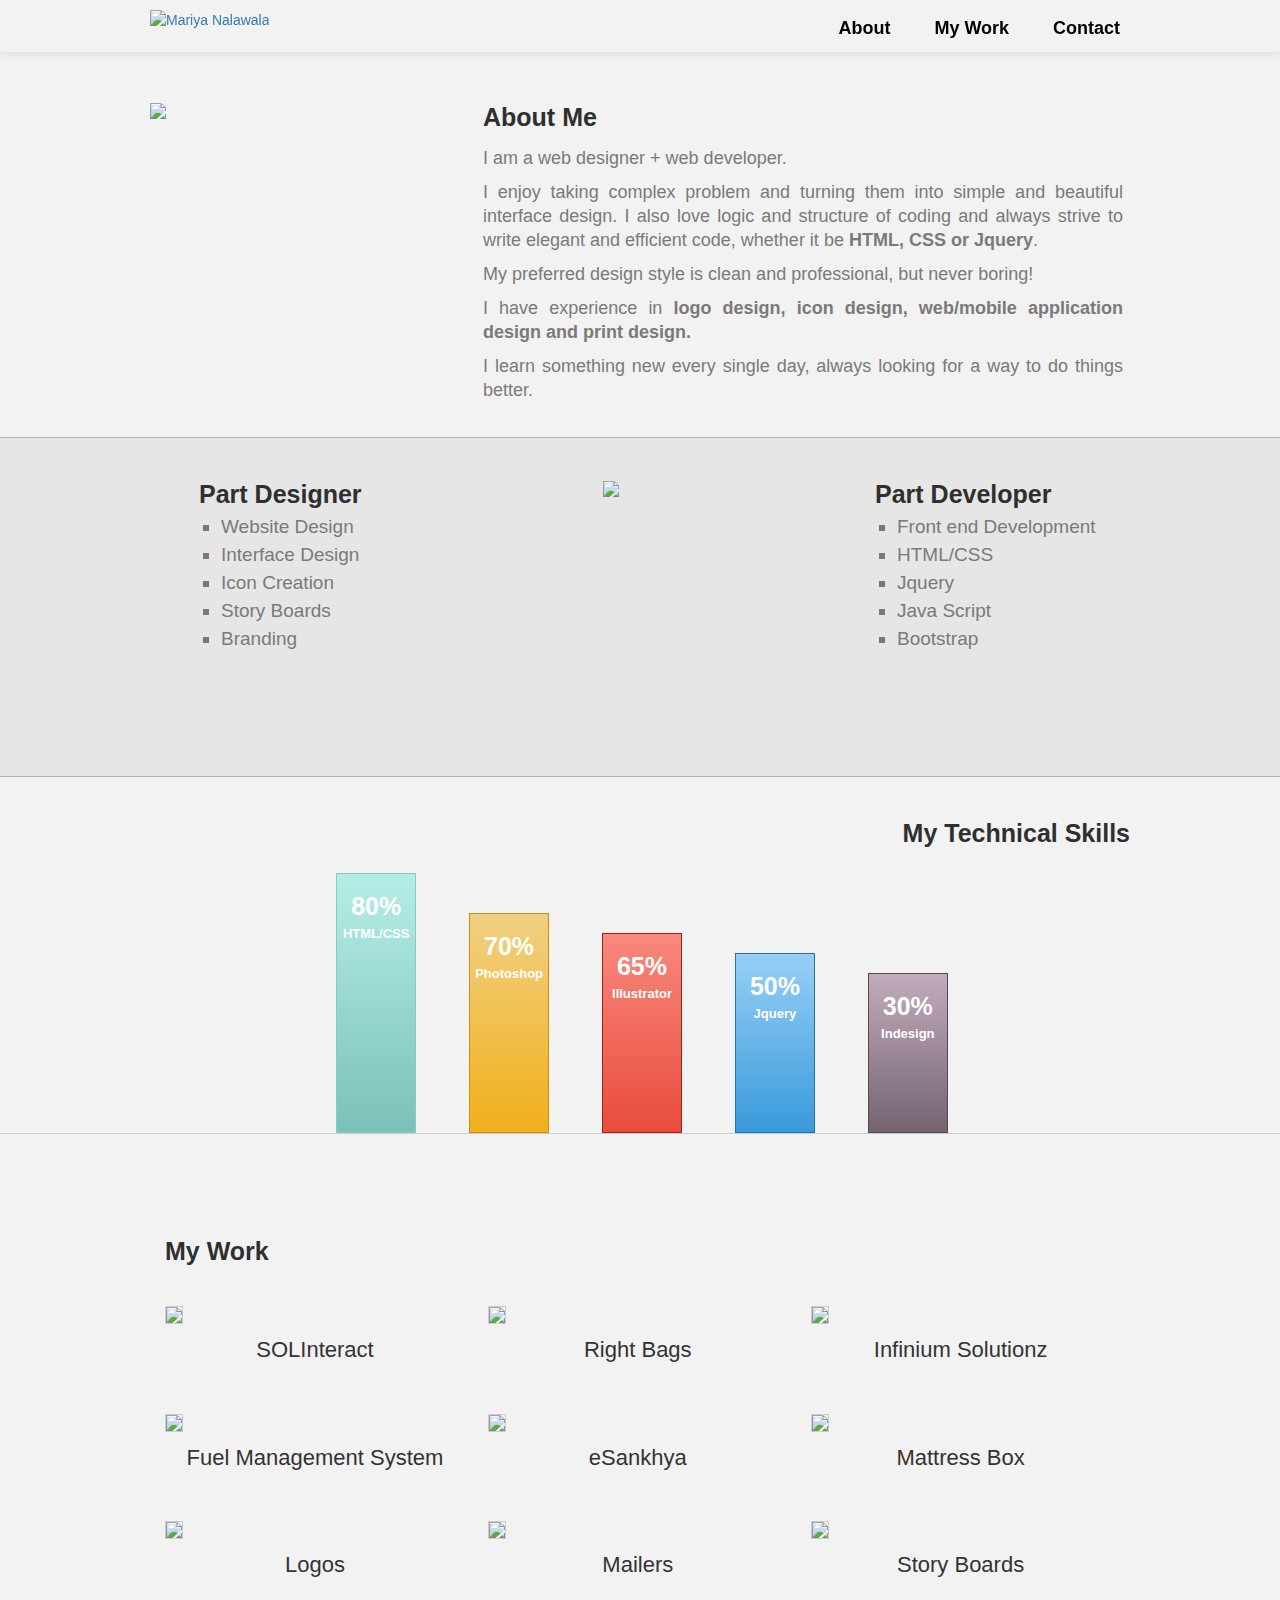
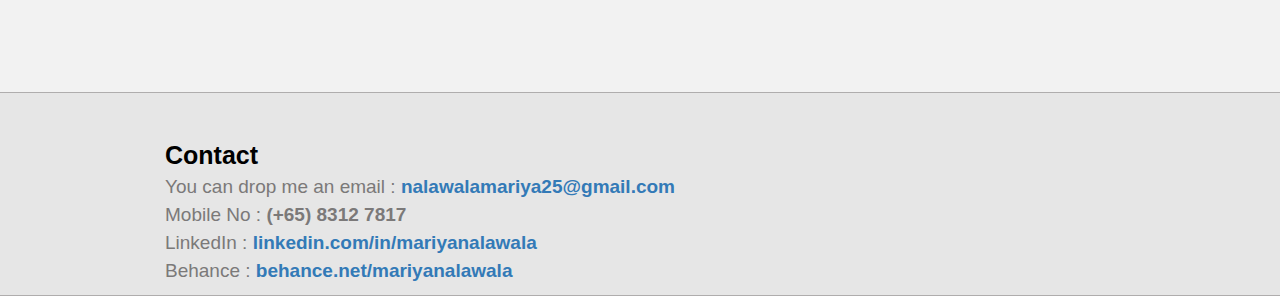
==== Index.html @ 176dff98 "second version" ====
<!DOCTYPE html>
<html xmlns="http://www.w3.org/1999/xhtml">
<head>
<meta http-equiv="Content-Type" content="text/html; charset=utf-8" />
  <meta property="og:type" content="Website"/>
  <meta property="og:url" content="http://mariya.me/"/>
  <meta property="og:title" content="Mariya Nalawala-UI Designer"/>
  <meta property="og:image" content="images/SOLinteract/TalkingCVManager_NotificationV-1.png"/>
  <meta property="og:description" content="I am a Web Designer and Web Developer"/>
<title>Mariya Nalawala UI Designer</title>
<link href="favicon.ico" rel=’shortcut icon’ type=’image/x-icon‘/>

<meta name="keywords" content="Mariya, Singapore, UI Designer, Photoshop ,Web Application, UI Developer" />
<link rel="shortcut icon" href="favicon.ico"/>

<link rel="stylesheet" href="https://maxcdn.bootstrapcdn.com/bootstrap/3.3.4/css/bootstrap.min.css">
<link href="css/style.css" rel="stylesheet" type="text/css" />


<!-- Optional theme -->


<!-- Latest compiled and minified JavaScript -->

<script src="https://ajax.googleapis.com/ajax/libs/jquery/1.11.3/jquery.min.js"></script>
<!--<script type="text/javascript" src="js/verticalmiddle/middle.js"></script>
<script type="text/javascript" src="js/query.parallax-1.1.3.js"></script>
<script type="text/javascript" src="js/jquery.localscroll-1.2.7-min.js"></script>
<script type="text/javascript" src="js/jquery.scrollTo-1.4.2-min.js"></script>-->
<script src="https://maxcdn.bootstrapcdn.com/bootstrap/3.3.4/js/bootstrap.min.js"></script>

</head>

<body>
	<div  class="header">

<div id="conatiner">
      <div id="logo"><a href="javascript:void(0)" onclick="AnimatedScroll('about')"><img src="images\MN_Logo.png"  title="Mariya Nalawala" alt="Mariya Nalawala"class="logo"></a></div>
      <div id="nav">
      <ul id="navul">
           <li><a href="javascript:void(0)" onclick="AnimatedScroll('about')" id="about_menu">About</a></li>  
   
        <li><a href="javascript:void(0)" onclick="AnimatedScroll('portfolio')" id="portfolio_menu">My Work</a></li>
 
        <li><a href="#contact"  onclick="AnimatedScroll('contact')" id="contact_menu">Contact</a></li>
      
      </ul>
      </div>
 
</div>
</div>


 <div id="about">
		<div class="story">
	    	<div class="container1">
           
    
            <div class="aboutdiv1">
   <div class="floatleft aboutpic">
<img src="images/About_profile.png">
   </div>

   <div class="floatleft abouttext">

    <span>About Me</span>
    <p>
        I am a web designer + web developer.
    </p>    
    <p>
I enjoy taking complex problem and turning them into simple and beautiful interface design. I also love logic and structure of coding and always strive to write elegant and efficient code, whether it be <b>HTML, CSS or Jquery</b>. 
</p>
<p>
My preferred design style is clean and professional, but never boring!</p>
<p>I have experience in <b>logo design, icon design, web/mobile application design and print design.</b></p>
<p>I learn something new every single day, always looking for a way to do things better.</p>


    </p>
</div>
   
	        </div> <!-- aboutdiv-->
</div><!--container-->
</div><!--story-->

<div class="clear"></div>

            <div class="aboutdiv2">
                <div class="story">
                <div class="container1">
   <div class="floatleft partdesigner">
<span>Part Designer</span>
<ul>
    <li>Website Design</li>
    <li>Interface Design</li>
    <li>Icon Creation</li>
    <li>Story Boards</li>
    <li>Branding</li>
</ul>
   </div>
   <div class="floatleft partdeveloperpic" style="text-align:center"> 
<img src="images/About_designer.png">
   </div>
   <div class="floatright partdeveloper">
<span>Part Developer</span>
<ul>
<li>Front end Development</li>
<li>HTML/CSS</li>
<li>Jquery</li>
<li>Java Script</li>
<li>Bootstrap</li>
</ul>
   </div>
   </div><!--contianer-->

        </div> <!--.story-->
            </div><!--aboutdiv2-->


<div class="clear"></div>

            <div class="aboutdiv3">
                <div class="story" style="margin-top:3%;">
                <div id="container" style="margin-left:10%;">

                    <div class="technical_title">
                        <span>My Technical Skills</span>
                    </div>
                    <div class="clear"></div>
   <div class="floatleft htmldiv">
<div class="div_title">80%</div>
<div class="div_value">HTML/CSS</div>

   </div>
   <div class="floatleft photoshopdiv">
<div class="div_title">70%</div>
<div class="div_value">Photoshop</div>
   </div>
   <div class="floatleft illustratordiv">
<div class="div_title">65%</div>
<div class="div_value">Illustrator</div>
   </div>
      <div class="floatleft jquerydiv">
<div class="div_title">50%</div>
<div class="div_value">Jquery</div>
   </div>
      <div class="floatleft indesigndiv">
<div class="div_title">30%</div>
<div class="div_value">Indesign</div>
   </div>

   </div><!--contianer-->

        </div> <!--.story-->
            </div><!--aboutdiv1-->







<!-- <div class="aboutdiv2">
                <div class="story">
                <div class="container">
   <div class="floatleft personalpic">
<img src="images/peanuts.png">
   </div>

   <div class="floatleft personalstuff">
<span>Personal Stuff about me</span>
<p>Reading Books<br>
I love travelling and exploring new places<br>
Love music and playing guitar<br>
Making Crafts, Handmade greeting cards, earings, chocolates etc<br>
Drawing and Sketching</p>
   </div>
   </div>contianer

        </div> 
            </div>aboutdiv2-->


	</div> <!--#about-->
    
      



<div class="clear"></div>


    <div id="portfolio">
        <div class="story">
          <div class="container">
          
           
    <span class="portfolio_title">My Work</span>
    <div class="clear"></div>
<div class="portfolio_div" target="SOLinteractwork">
<img src="images/SOLInteract_small.png"><br>
<div class="project_title">SOLInteract</div>
</div>

 <div class="portfolio_div" target="rightbagswork">
<img src="images/RightBags.png"><br>
<div class="project_title">Right Bags</div>
</div>
<div class="portfolio_div" target="inifiniumWork">
<img src="images/Infinium_small.png"><br>
<div class="project_title">Infinium Solutionz</div>
</div>  


<br>

<div class="portfolio_div" target="FMSwork">
<img src="images/FMS_small.png"><br>
<div class="project_title">Fuel Management System</div>
</div>  
 <div class="portfolio_div" target="eSankhyawork">
<img src="images/eshankya_small.png"><br>
<div class="project_title">eSankhya</div>
</div>


<div class="portfolio_div" target="MBoxwork">
<img src="images/MBox_small.png"><br>
<div class="project_title">Mattress Box</div>
</div>    
 
<div class="portfolio_div" target="Logowork">
<img src="images/logo_small.png"><br>
<div class="project_title">Logos</div>
</div>  
<div class="portfolio_div" target="Mailerswork">
<img src="images/mailers_small.png"><br>
<div class="project_title">Mailers</div>
</div> 
<div class="portfolio_div" target="Storyboardwork">
<img src="images/AdaniStoryboard_small.png"><br>
<div class="project_title">Story Boards</div>
</div>   

        
        </div>
        </div> <!--.story-->
    </div> <!--#portfolio-->
<div class="clear"></div>


  
	<div id="contact">
          <div class="aboutdiv4"> 
		<div class="story">
		  <div class="container">
       
           
    <span>Contact</span>

    <p>You can drop me an email : <b><a href="mailto:nalawalamariya25@gmail.com" target="blank">nalawalamariya25@gmail.com</a></b><br>
    Mobile No : <b>(+65) 8312 7817</b><br>
LinkedIn : <b><a href="https://sg.linkedin.com/in/mariyanalawala" target="blank">linkedin.com/in/mariyanalawala</a></b><br>
 Behance : <b><a href="https://www.behance.net/mariyanalawala"target="blank">behance.net/mariyanalawala</a></b><br>


     </div>
 

	    
	    </div>
	    </div> <!--.story-->




	</div> <!--#contact-->

  <div class="modal fade bs-example-modal-lg" id="workModal" tabindex="-1" role="dialog" aria-labelledby="myLargeModalLabel" aria-hidden="true">
  <div class="modal-dialog modal-lg">
    <div class="modal-content">
      <div class="modal-header">
        <button type="button" class="close" data-dismiss="modal" aria-label="Close"><span aria-hidden="true">&times;</span></button>
        <h4 class="modal-title" id="myModalLabel"></h4>
      </div>
      <div class="modal-body">
        TEST
      </div>
      
    </div>
  </div>
</div>

<div id="SOLinteractwork" class="portfolio_details" style="display:none">
  <div>SOLinteract is an online recruitment management tool which has feature like Manage Candidate, Manage Appointments, Evaluate Candidate, Online Video Interview.</div>
  <h4>Login Screen</h4>
   <img src="images/SOLinteract/SOLInteract_LoginScreen.png">
   <h4>Dashboard</h4>
     <img src="images/SOLinteract/TalkingCVManager_NotificationV-1.png">
     <h4>Employer Manager Page</h4>
        <img src="images/SOLinteract/TalkingCVEmployer-EmployerManager-Add.png">
        <h4>Employer Manager Add Contact Page</h4>
   <img src="images/SOLinteract/TalkingCVEmployer-EmployerManager-AddContact.png">
   <h4>Employer Manager Edit PAge</h4>
      <img src="images/SOLinteract/TalkingCVEmployer-EmployerManager-Edit.png">
</div>  


<div id="rightbagswork" class="portfolio_details" style="display:none">
  <div>Right Bags is an online bags shopping</div>
  <h4>Home Page</h4>
   <img src="images/RightBags/homepage.jpg">
     <h4>Product Page</h4>
          <img src="images/RightBags/productpage.jpg">
            <h4>Product Category Page</h4>
     <img src="images/RightBags/categorypage.jpg">
   <h4>Product Detail Page</h4>
   <img src="images/RightBags/detailpage.jpg">
</div>  

<div id="inifiniumWork" class="portfolio_details" style="display:none">
  <div>Infinium solutionz provide complete solutions to Sense, Track, Navigate, Analyze and Evaluate elements of Supply Chain for enterprises.</div>
  <h4>Home Page</h4>
   <img src="images/Infinium Website/homepage_landing.png">
   <h4>Soluitons Page</h4>
   <img src="images/Infinium Website/homepage_solutions_list.png">
</div>  

<div id="FMSwork" class="portfolio_details" style="display:none">
  <div>Fuel Management System is an Adani Product. </div>
  <h4>Dashboard</h4>
   <img src="images/FMS/Dashboard_Transactions_admin_filters_final.png">
   <h4>Fuel Assignment Page</h4>
   <img src="images/FMS/Fuel-Assignment_assigned_final.png">
   <img src="images/FMS/Fuel-Assignment_assigned_filters_final.png">
</div>  

<div id="eSankhyawork" class="portfolio_details" style="display:none">
  <div>A website design for a company that offers various RFID technology based system solutions.</div>
  <h4>Home Page</h4>
   <img src="images/eSankhya/1homeeSankhya_v4_.png">
   <h4>About Page</h4>
   <img src="images/eSankhya/2AboutuseSankhya_v4_.png">
   <h4>Service Page</h4>
   <img src="images/eSankhya/3serviceseSankhya_v4_.png">
   <h4>Contact Page</h4>
   <img src="images/eSankhya/4contactseSankhya_v4_.png">
  
      <img src="images/eSankhya/5searcheSankhya_v4_.png">
</div> 

<div id="MBoxwork" class="portfolio_details"  style="display:none">
  <div>Mattress Box is online store for buying mattress of different kinds</div>
  <h1>Home Page</h1>
   <img src="images/MBox/Mattress Layout_1.jpg" style="padding-bottom:8%;">
   <img src="images/MBox/Mattress Layout_2.jpg">
</div> 

<div id="Logowork" class="portfolio_details" style="display:none">
  <h4>SOLInteract Logo</h4>
   <img src="images/Logo/Solinteract logo.jpg" style="margin-left:10%;">
     <h4>Nirikshik Logo - Meaning finding Soluions/Path</h4>
   <img src="images/Logo/nirikshak 2.jpg">
   <img src="images/Logo/Nirikshak Final Logo.jpg">
   <img src="images/Logo/Nirikshak option 2.jpg">
   <h4>Online Mine Tenament Registration System</h4>
   <img src="images/Logo/OMTRS-Logo1.jpg">
</div> 

<div id="Mailerswork" class="portfolio_details" style="display:none">
  <h4>Mailers for Singing competition</h4> 
   <img src="images/Mailers/mailer_singing.png">
   <h4>Mailers for Photography competition</h4> 
    <img src="images/Mailers/photographymailer.png" style="padding-top:7%;">

</div> 

<div id="Storyboardwork" class="portfolio_details" style="display:none">
<h4>Adani Storyboards</h4>
   <img src="images/Storyboards/Adani_story-board_inner-pg_v4.png">
    <img src="images/Storyboards/cover-pg_v1.png">

</div>  



</body>
<script type="text/javascript">
  $(document).ready(function(){
    $(".portfolio_div img").click(function(){
       var targetDiv = $(this).parent().attr("target");
       $("#workModal .modal-body").html($("#" + targetDiv).html());
       $(".modal-title").text($(this).siblings(".project_title").text());
       $("#workModal").modal("show");
    });
  });

  function AnimatedScroll(to) {
        var scrollDestination = $("#" + to).offset().top;
        var body = $("html, body");
        body.animate({ scrollTop: scrollDestination }, '1500', 'swing');
    }
</script>  
</html>
---- css/style.css ----
/*
Plugin: jQuery Parallax
Version 1.1.3
Author: Ian Lunn
Twitter: @IanLunn
Author URL: http://www.ianlunn.co.uk/
Plugin URL: http://www.ianlunn.co.uk/plugins/jquery-parallax/

License: http://creativecommons.org/licenses/by-sa/3.0/ (Attribution Share Alike). Please attribute work to Ian Lunn simply by leaving these comments in the source code or if you'd prefer, place a link on your website to http://www.ianlunn.co.uk/.
*/

@charset "utf-8";
/* CSS Document */

body{
	margin: 0;
	min-width: 980px;
	padding: 0;
	background-color:#f2f2f2;
	font-family: 'Lato', sans-serif!important
}
.clear
{
    clear:both;
}
h4{

	Color:#000;
	font-size: 18px;
	padding-bottom:10px;
}
img{
	border: 0;
	max-width: 100%;
	vertical-align: center;
}
*:focus {
 outline:none;	
} 
a{

	color:##7b7979!important
}
a:hover{

	color: #7b7979;
	text-decoration: underline;
}
.float-left{
	float: left;	
	margin: 120px 0 0 80px;
}
.floatright{

	float: right;
	position: relative;
	width: 255px;
}
.float-right{
	float: right;

	margin: 0 20px 0 0;
}
.center{
	font-size: 2.5em;
	padding: 80px 0 0 0;
	text-align: center;
}
#nav{
	float:right;
	position:relative;
	margin:16px 0 0 0;
	z-index:999;	
}
#nav ul
{
	position:relative;	
}
#nav ul li
{
	display:inline;
	position:relative;	
	margin:0 5px 0 5px;
	
}
#nav ul li a
{
	text-decoration:none;
	font-size:18px;
	
	color:#000;
	padding:29px 15px 29px 15px;
	font-weight:bold;
}
#nav li a:hover{

width:6px;
	color:#333;
	font-weight:bold;
	
}
#nav li a.active{
		color:#333;
	font-weight:bold;
}


#header, #home, #second{
	width: 100%;
}


#about{

	
	padding: 100px 0 0 0;	
}


#contact{
	padding: 100px 0 0 0;

	
}
#portfolio{
	padding: 100px 0 0 0;


}
.story{
	margin: 0 auto;
	min-width: 980px;
	overflow: auto;
	width: 980px;
}

.story .float-left, .story .float-right{
	padding: 100px 0 0 0;
	position: relative;
	
}
.header{
width:100%;
position:fixed;
top:0;
z-index:999;
background: #f2f2f2;
-moz-box-shadow: 0 1px 10px rgba(0, 0, 0, 0.1);
-webkit-box-shadow: 0 1px 10px rgba(0, 0, 0, 0.1);
box-shadow: 0 1px 10px rgba(0, 0, 0, 0.1);
	
}
.logo{
position:relative;
float:left;
margin-left:10px;
margin-top:10px;

	
}
#conatiner
{
	margin:0 auto;
	width:1000px;
	height:auto;
	position:relative;
	

}
.floatleft{

	position:relative;
	float: left;
}
.aboutpic{

	position: relative;
	width: 333px;
}
.abouttext{

	position: relative;
	width: 640px;
}
.abouttext span{

	font-size:25px;
	font-weight:bold;
	color:#2f2f2f;
	/*font-family: 'Helvetica';*/
}
.abouttext p{

	font-size: 18px;
	color: #7b7979;
	text-align: justify;
	line-height:24px;
	margin: 10px auto;
	/*font-family: 'calibri'*/
}
.aboutdiv2{
position:relative;
	background-color: #e6e6e6;
	width: 100%;
	margin-top:2%;
	height: 340px;
	border-top:1px solid #afadad;
	border-bottom:1px solid #afadad;
}
.aboutdiv3{
position:relative;
border-bottom:1px solid #ccc;

}
.aboutdiv4{
position:relative;
	background-color: #e6e6e6;
	width: 100%;
	padding-top:45px;
	height: 100%;
	border-top:1px solid #afadad;
	border-bottom:1px solid #afadad;
}
.partdesigner{ 
 padding-left: 5%;
  padding-top: 4%;
  width: 277px;
}
.partdesigner ul {
	padding-left:22px;
}
.partdesigner ul li{
	font-size: 19px;
  color: #7b7979;
  text-align: justify;
  line-height: 28px;

list-style-type: square;
}
.partdeveloper ul {
	padding-left:22px;
}
.partdeveloper ul li{
	font-size: 19px;
  color: #7b7979;
  text-align: justify;
  line-height: 28px;

list-style-type: square;
}

span{

	font-size:25px;
	font-weight:bold;
	color:#2f2f2f;
}
p{

	font-size: 19px;
	color: #7b7979;
	text-align: justify;
	line-height:28px;
}
.partdeveloper{
		padding-top:4%;
}
.partdeveloperpic{
	padding-top:4%;

width:367px;
}
.technical_title{
	float: right;
	position: relative;
	right: 0;
	margin-bottom:2%;
	font-size:25px;
	font-weight:bold;
	color:#2f2f2f;
	
}

.htmldiv{

	width:80px;
	height:260px;
	border: 1px solid #7dcec5;
	 background: -webkit-linear-gradient(#b5ede6, #7bc1ba); /* For Safari 5.1 to 6.0 */
  background: -o-linear-gradient(#b5ede6, #7bc1ba); /* For Opera 11.1 to 12.0 */
  background: -moz-linear-gradient(#b5ede6, #7bc1ba); /* For Firefox 3.6 to 15 */
  background: linear-gradient(#b5ede6, #7bc1ba); /* Standard syntax */
  margin-left:10%;
  margin-top:4px;
}
.photoshopdiv{
		width:80px;
	height:220px;
	margin-left:6%;
margin-top:5%;
	border: 1px solid #c69013;
	 background: -webkit-linear-gradient(#f1cf81, #f1b01c); /* For Safari 5.1 to 6.0 */
  background: -o-linear-gradient(#f1cf81, #f1b01c); /* For Opera 11.1 to 12.0 */
  background: -moz-linear-gradient(#f1cf81, #f1b01c); /* For Firefox 3.6 to 15 */
  background: linear-gradient(#f1cf81, #f1b01c); /* Standard syntax */
  padding-bottom:0!important;
}

.illustratordiv{
		width:80px;
	height:200px;
	margin-left:6%;
	margin-top:64px;
	bottom:0;
	border: 1px solid #9e2216;
	 background: -webkit-linear-gradient(#f9887d, #e84c3d); /* For Safari 5.1 to 6.0 */
  background: -o-linear-gradient(#f9887d, #e84c3d); /* For Opera 11.1 to 12.0 */
  background: -moz-linear-gradient(#f9887d, #e84c3d); /* For Firefox 3.6 to 15 */
  background: linear-gradient(#f9887d, #e84c3d); /* Standard syntax */
}

.jquerydiv{
		width:80px;
	height:180px;
	margin-left:6%;
	margin-top:84px;
	border: 1px solid #2371a6;
	 background: -webkit-linear-gradient(#97cff5, #399adc); /* For Safari 5.1 to 6.0 */
  background: -o-linear-gradient(#97cff5, #399adc); /* For Opera 11.1 to 12.0 */
  background: -moz-linear-gradient(#97cff5, #399adc); /* For Firefox 3.6 to 15 */
  background: linear-gradient(#97cff5, #399adc); /* Standard syntax */
}

.indesigndiv{
		width:80px;
	height:160px;
	margin-left:6%;
	margin-top:104px;
	border: 1px solid #584854;
	 background: -webkit-linear-gradient(#c1acbc, #756371); /* For Safari 5.1 to 6.0 */
  background: -o-linear-gradient(#c1acbc, #756371); /* For Opera 11.1 to 12.0 */
  background: -moz-linear-gradient(#c1acbc, #756371); /* For Firefox 3.6 to 15 */
  background: linear-gradient(#c1acbc, #756371); /* Standard syntax */
}
.div_title{
color: #fff;
  text-align: center;
  padding-top:15px;
  font-size: 25px;
  font-weight:bold;
  
 
  /*opacity: 0.5;*/
}
.div_value{
	color:#fff;
	font-size: 13px;
	poisiton:relative;
	 /*opacity: 0.5;8*/
	 text-align: center;
	 font-weight: bold;
}

.personalpic{

	width: 300px;
  padding-left: 8%;
  padding-right: 4%;
  padding-top: 4%;
}
.personalstuff{
padding-top:7%;
padding-left:3%;
	width:500px;
}
.portfolio_div{

	width:300px;
	margin-top:3%;
	margin-bottom:1%;
	margin-right:2%;
	position: relative;;
	float: left;
}
.height10{

	padding-top:10px;
}
.portfolio_div img{
	cursor: pointer;
	border:1px solid #ccc;
}
.project_title{
padding-top:10px;
	text-align:center;
	font-size: 22px;

}
.modal-title{
font-size: 21px;
font-weight:bold;

}
.portfolio_title{

	float: left;
}

.aboutdiv4 span{

	font-weight:bold;
	color:#000;
}
.homediv_left
{
	width:550px;
	position:relative;
	float:left;
	margin-left:50px;
}
#workModal img{
	max-width: 100%;
	margin-bottom: 22px;
}
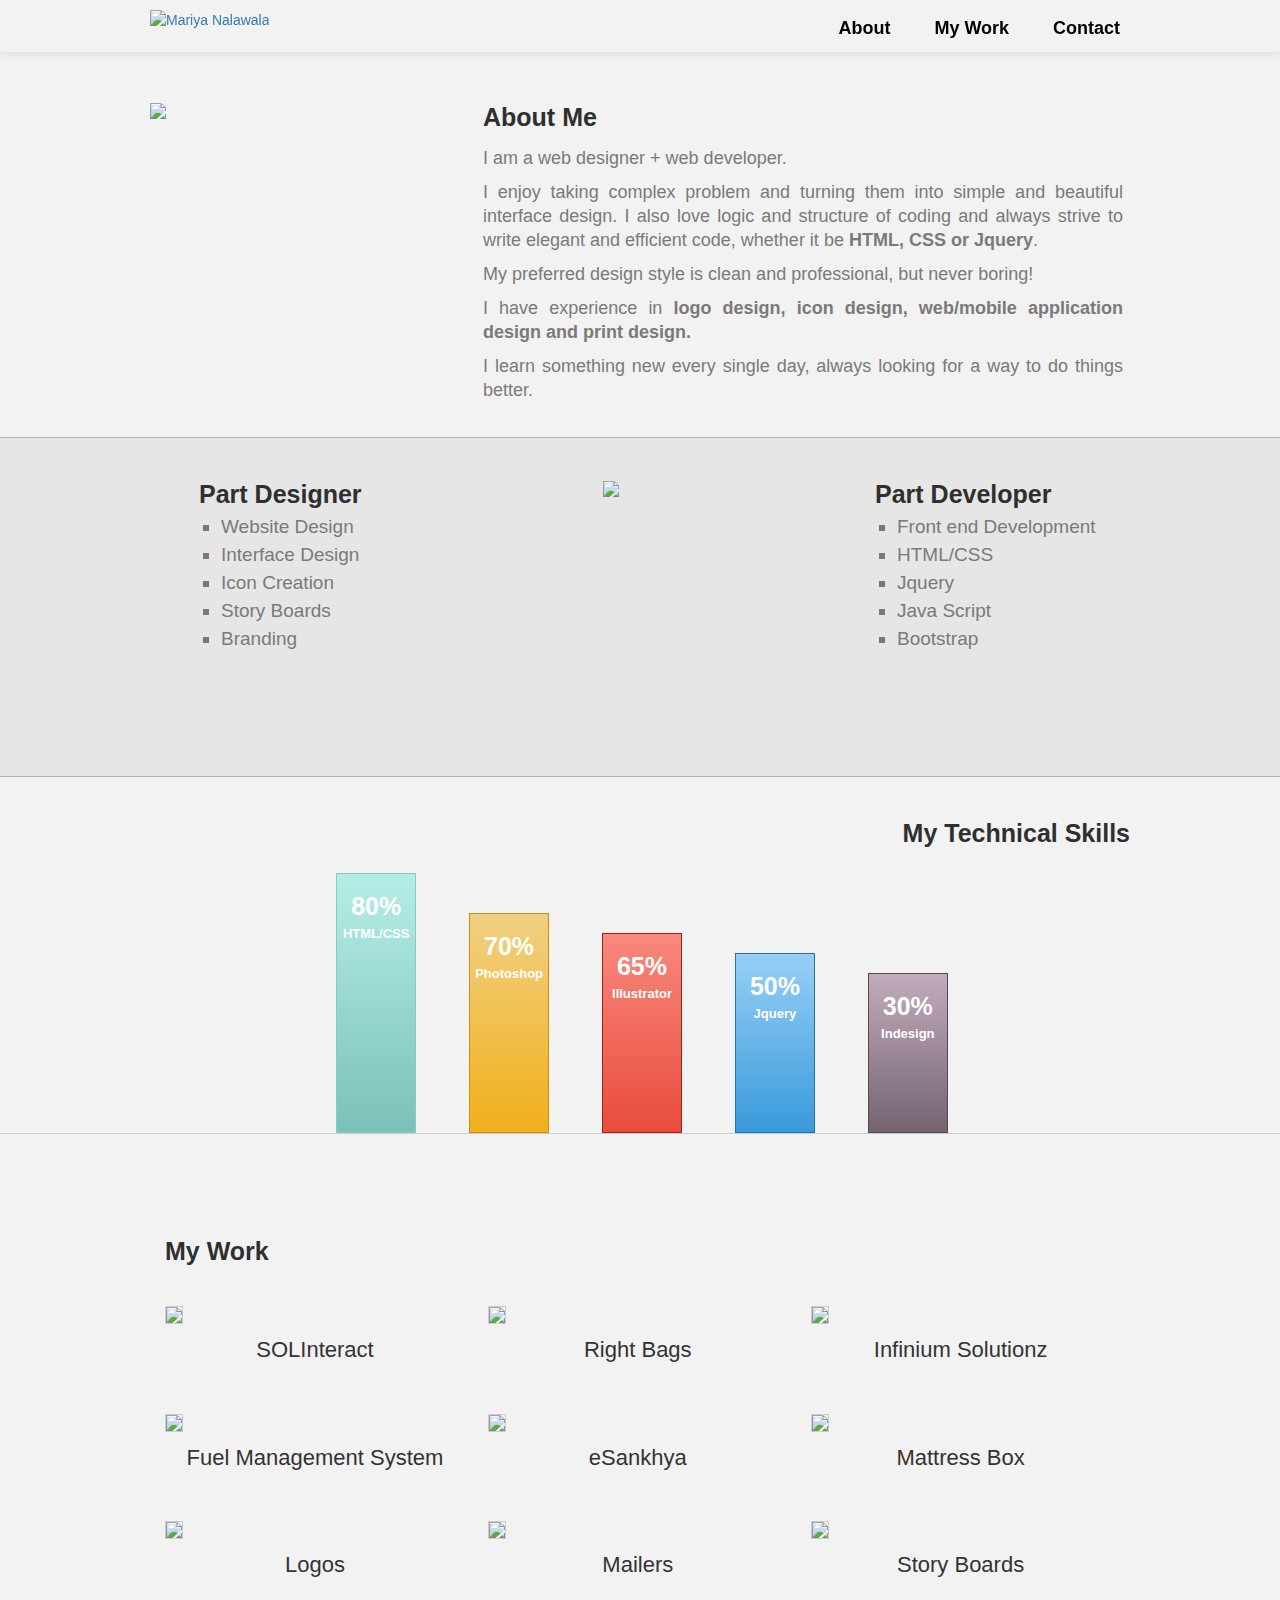
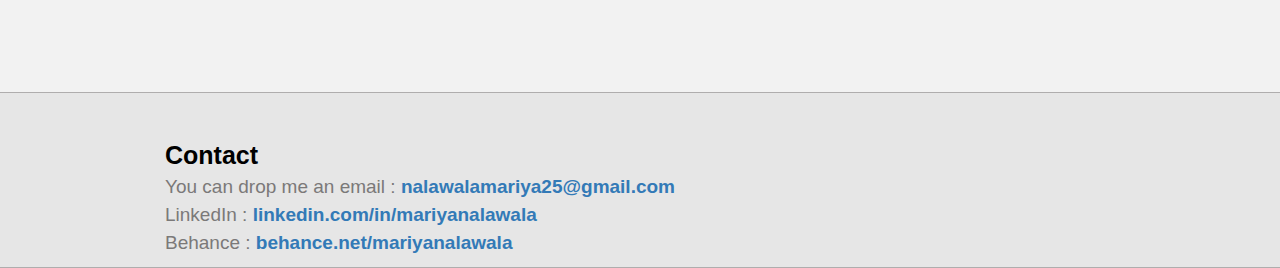
==== commit acbfb3ae: "Remove whitespace" ====
--- a/Index.html
+++ b/Index.html
@@ -1,167 +1,190 @@
-
 <!DOCTYPE html>
 <html xmlns="http://www.w3.org/1999/xhtml">
+
 <head>
-<meta http-equiv="Content-Type" content="text/html; charset=utf-8" />
-  <meta property="og:type" content="Website"/>
-  <meta property="og:url" content="http://mariya.me/"/>
-  <meta property="og:title" content="Mariya Nalawala-UI Designer"/>
-  <meta property="og:image" content="images/SOLinteract/TalkingCVManager_NotificationV-1.png"/>
-  <meta property="og:description" content="I am a Web Designer and Web Developer"/>
-<title>Mariya Nalawala UI Designer</title>
-<link href="favicon.ico" rel=’shortcut icon’ type=’image/x-icon‘/>
-
-<meta name="keywords" content="Mariya, Singapore, UI Designer, Photoshop ,Web Application, UI Developer" />
-<link rel="shortcut icon" href="favicon.ico"/>
-
-<link rel="stylesheet" href="https://maxcdn.bootstrapcdn.com/bootstrap/3.3.4/css/bootstrap.min.css">
-<link href="css/style.css" rel="stylesheet" type="text/css" />
-
-
-<!-- Optional theme -->
-
-
-<!-- Latest compiled and minified JavaScript -->
-
-<script src="https://ajax.googleapis.com/ajax/libs/jquery/1.11.3/jquery.min.js"></script>
-<!--<script type="text/javascript" src="js/verticalmiddle/middle.js"></script>
+  <meta http-equiv="Content-Type" content="text/html; charset=utf-8" />
+  <meta property="og:type" content="Website" />
+  <meta property="og:url" content="http://mariya.me/" />
+  <meta property="og:title" content="Mariya Nalawala-UI Designer" />
+  <meta property="og:image" content="images/SOLinteract/TalkingCVManager_NotificationV-1.png" />
+  <meta property="og:description" content="I am a Web Designer and Web Developer" />
+  <title>Mariya Nalawala UI Designer</title>
+  <link href="favicon.ico" rel=’shortcut icon’ type=’image/x-icon‘/>
+
+  <meta name="keywords" content="Mariya, Singapore, UI Designer, Photoshop ,Web Application, UI Developer" />
+  <link rel="shortcut icon" href="favicon.ico" />
+
+  <link rel="stylesheet" href="https://maxcdn.bootstrapcdn.com/bootstrap/3.3.4/css/bootstrap.min.css">
+  <link href="css/style.css" rel="stylesheet" type="text/css" />
+
+
+  <!-- Optional theme -->
+
+
+  <!-- Latest compiled and minified JavaScript -->
+
+  <script src="https://ajax.googleapis.com/ajax/libs/jquery/1.11.3/jquery.min.js"></script>
+  <!--<script type="text/javascript" src="js/verticalmiddle/middle.js"></script>
 <script type="text/javascript" src="js/query.parallax-1.1.3.js"></script>
 <script type="text/javascript" src="js/jquery.localscroll-1.2.7-min.js"></script>
 <script type="text/javascript" src="js/jquery.scrollTo-1.4.2-min.js"></script>-->
-<script src="https://maxcdn.bootstrapcdn.com/bootstrap/3.3.4/js/bootstrap.min.js"></script>
+  <script src="https://maxcdn.bootstrapcdn.com/bootstrap/3.3.4/js/bootstrap.min.js"></script>
 
 </head>
 
 <body>
-	<div  class="header">
-
-<div id="conatiner">
-      <div id="logo"><a href="javascript:void(0)" onclick="AnimatedScroll('about')"><img src="images\MN_Logo.png"  title="Mariya Nalawala" alt="Mariya Nalawala"class="logo"></a></div>
+  <div class="header">
+
+    <div id="conatiner">
+      <div id="logo">
+        <a href="javascript:void(0)" onclick="AnimatedScroll('about')">
+          <img src="images\MN_Logo.png" title="Mariya Nalawala" alt="Mariya Nalawala" class="logo">
+        </a>
+      </div>
       <div id="nav">
-      <ul id="navul">
-           <li><a href="javascript:void(0)" onclick="AnimatedScroll('about')" id="about_menu">About</a></li>  
-   
-        <li><a href="javascript:void(0)" onclick="AnimatedScroll('portfolio')" id="portfolio_menu">My Work</a></li>
- 
-        <li><a href="#contact"  onclick="AnimatedScroll('contact')" id="contact_menu">Contact</a></li>
-      
-      </ul>
-      </div>
- 
-</div>
-</div>
-
-
- <div id="about">
-		<div class="story">
-	    	<div class="container1">
-           
-    
-            <div class="aboutdiv1">
-   <div class="floatleft aboutpic">
-<img src="images/About_profile.png">
-   </div>
-
-   <div class="floatleft abouttext">
-
-    <span>About Me</span>
-    <p>
-        I am a web designer + web developer.
-    </p>    
-    <p>
-I enjoy taking complex problem and turning them into simple and beautiful interface design. I also love logic and structure of coding and always strive to write elegant and efficient code, whether it be <b>HTML, CSS or Jquery</b>. 
-</p>
-<p>
-My preferred design style is clean and professional, but never boring!</p>
-<p>I have experience in <b>logo design, icon design, web/mobile application design and print design.</b></p>
-<p>I learn something new every single day, always looking for a way to do things better.</p>
-
-
-    </p>
-</div>
-   
-	        </div> <!-- aboutdiv-->
-</div><!--container-->
-</div><!--story-->
-
-<div class="clear"></div>
-
-            <div class="aboutdiv2">
-                <div class="story">
-                <div class="container1">
-   <div class="floatleft partdesigner">
-<span>Part Designer</span>
-<ul>
-    <li>Website Design</li>
-    <li>Interface Design</li>
-    <li>Icon Creation</li>
-    <li>Story Boards</li>
-    <li>Branding</li>
-</ul>
-   </div>
-   <div class="floatleft partdeveloperpic" style="text-align:center"> 
-<img src="images/About_designer.png">
-   </div>
-   <div class="floatright partdeveloper">
-<span>Part Developer</span>
-<ul>
-<li>Front end Development</li>
-<li>HTML/CSS</li>
-<li>Jquery</li>
-<li>Java Script</li>
-<li>Bootstrap</li>
-</ul>
-   </div>
-   </div><!--contianer-->
-
-        </div> <!--.story-->
-            </div><!--aboutdiv2-->
-
-
-<div class="clear"></div>
-
-            <div class="aboutdiv3">
-                <div class="story" style="margin-top:3%;">
-                <div id="container" style="margin-left:10%;">
-
-                    <div class="technical_title">
-                        <span>My Technical Skills</span>
-                    </div>
-                    <div class="clear"></div>
-   <div class="floatleft htmldiv">
-<div class="div_title">80%</div>
-<div class="div_value">HTML/CSS</div>
-
-   </div>
-   <div class="floatleft photoshopdiv">
-<div class="div_title">70%</div>
-<div class="div_value">Photoshop</div>
-   </div>
-   <div class="floatleft illustratordiv">
-<div class="div_title">65%</div>
-<div class="div_value">Illustrator</div>
-   </div>
-      <div class="floatleft jquerydiv">
-<div class="div_title">50%</div>
-<div class="div_value">Jquery</div>
-   </div>
-      <div class="floatleft indesigndiv">
-<div class="div_title">30%</div>
-<div class="div_value">Indesign</div>
-   </div>
-
-   </div><!--contianer-->
-
-        </div> <!--.story-->
-            </div><!--aboutdiv1-->
-
-
-
-
-
-
-
-<!-- <div class="aboutdiv2">
+        <ul id="navul">
+          <li>
+            <a href="javascript:void(0)" onclick="AnimatedScroll('about')" id="about_menu">About</a>
+          </li>
+
+          <li>
+            <a href="javascript:void(0)" onclick="AnimatedScroll('portfolio')" id="portfolio_menu">My Work</a>
+          </li>
+
+          <li>
+            <a href="#contact" onclick="AnimatedScroll('contact')" id="contact_menu">Contact</a>
+          </li>
+
+        </ul>
+      </div>
+
+    </div>
+  </div>
+
+
+  <div id="about">
+    <div class="story">
+      <div class="container1">
+
+
+        <div class="aboutdiv1">
+          <div class="floatleft aboutpic">
+            <img src="images/About_profile.png">
+          </div>
+
+          <div class="floatleft abouttext">
+
+            <span>About Me</span>
+            <p>
+              I am a web designer + web developer.
+            </p>
+            <p>
+              I enjoy taking complex problem and turning them into simple and beautiful interface design. I also love logic and structure
+              of coding and always strive to write elegant and efficient code, whether it be
+              <b>HTML, CSS or Jquery</b>.
+            </p>
+            <p>
+              My preferred design style is clean and professional, but never boring!</p>
+            <p>I have experience in
+              <b>logo design, icon design, web/mobile application design and print design.</b>
+            </p>
+            <p>I learn something new every single day, always looking for a way to do things better.</p>
+
+
+            </p>
+          </div>
+
+        </div>
+        <!-- aboutdiv-->
+      </div>
+      <!--container-->
+    </div>
+    <!--story-->
+
+    <div class="clear"></div>
+
+    <div class="aboutdiv2">
+      <div class="story">
+        <div class="container1">
+          <div class="floatleft partdesigner">
+            <span>Part Designer</span>
+            <ul>
+              <li>Website Design</li>
+              <li>Interface Design</li>
+              <li>Icon Creation</li>
+              <li>Story Boards</li>
+              <li>Branding</li>
+            </ul>
+          </div>
+          <div class="floatleft partdeveloperpic" style="text-align:center">
+            <img src="images/About_designer.png">
+          </div>
+          <div class="floatright partdeveloper">
+            <span>Part Developer</span>
+            <ul>
+              <li>Front end Development</li>
+              <li>HTML/CSS</li>
+              <li>Jquery</li>
+              <li>Java Script</li>
+              <li>Bootstrap</li>
+            </ul>
+          </div>
+        </div>
+        <!--contianer-->
+
+      </div>
+      <!--.story-->
+    </div>
+    <!--aboutdiv2-->
+
+
+    <div class="clear"></div>
+
+    <div class="aboutdiv3">
+      <div class="story" style="margin-top:3%;">
+        <div id="container" style="margin-left:10%;">
+
+          <div class="technical_title">
+            <span>My Technical Skills</span>
+          </div>
+          <div class="clear"></div>
+          <div class="floatleft htmldiv">
+            <div class="div_title">80%</div>
+            <div class="div_value">HTML/CSS</div>
+
+          </div>
+          <div class="floatleft photoshopdiv">
+            <div class="div_title">70%</div>
+            <div class="div_value">Photoshop</div>
+          </div>
+          <div class="floatleft illustratordiv">
+            <div class="div_title">65%</div>
+            <div class="div_value">Illustrator</div>
+          </div>
+          <div class="floatleft jquerydiv">
+            <div class="div_title">50%</div>
+            <div class="div_value">Jquery</div>
+          </div>
+          <div class="floatleft indesigndiv">
+            <div class="div_title">30%</div>
+            <div class="div_value">Indesign</div>
+          </div>
+
+        </div>
+        <!--contianer-->
+
+      </div>
+      <!--.story-->
+    </div>
+    <!--aboutdiv1-->
+
+
+
+
+
+
+
+    <!-- <div class="aboutdiv2">
                 <div class="story">
                 <div class="container">
    <div class="floatleft personalpic">
@@ -178,228 +201,254 @@
    </div>
    </div>contianer
 
-        </div> 
+        </div>
             </div>aboutdiv2-->
 
 
-	</div> <!--#about-->
-    
-      
-
-
-
-<div class="clear"></div>
-
-
-    <div id="portfolio">
-        <div class="story">
-          <div class="container">
-          
-           
-    <span class="portfolio_title">My Work</span>
-    <div class="clear"></div>
-<div class="portfolio_div" target="SOLinteractwork">
-<img src="images/SOLInteract_small.png"><br>
-<div class="project_title">SOLInteract</div>
-</div>
-
- <div class="portfolio_div" target="rightbagswork">
-<img src="images/RightBags.png"><br>
-<div class="project_title">Right Bags</div>
-</div>
-<div class="portfolio_div" target="inifiniumWork">
-<img src="images/Infinium_small.png"><br>
-<div class="project_title">Infinium Solutionz</div>
-</div>  
-
-
-<br>
-
-<div class="portfolio_div" target="FMSwork">
-<img src="images/FMS_small.png"><br>
-<div class="project_title">Fuel Management System</div>
-</div>  
- <div class="portfolio_div" target="eSankhyawork">
-<img src="images/eshankya_small.png"><br>
-<div class="project_title">eSankhya</div>
-</div>
-
-
-<div class="portfolio_div" target="MBoxwork">
-<img src="images/MBox_small.png"><br>
-<div class="project_title">Mattress Box</div>
-</div>    
- 
-<div class="portfolio_div" target="Logowork">
-<img src="images/logo_small.png"><br>
-<div class="project_title">Logos</div>
-</div>  
-<div class="portfolio_div" target="Mailerswork">
-<img src="images/mailers_small.png"><br>
-<div class="project_title">Mailers</div>
-</div> 
-<div class="portfolio_div" target="Storyboardwork">
-<img src="images/AdaniStoryboard_small.png"><br>
-<div class="project_title">Story Boards</div>
-</div>   
-
-        
-        </div>
-        </div> <!--.story-->
-    </div> <!--#portfolio-->
-<div class="clear"></div>
-
-
-  
-	<div id="contact">
-          <div class="aboutdiv4"> 
-		<div class="story">
-		  <div class="container">
-       
-           
-    <span>Contact</span>
-
-    <p>You can drop me an email : <b><a href="mailto:nalawalamariya25@gmail.com" target="blank">nalawalamariya25@gmail.com</a></b><br>
-    Mobile No : <b>(+65) 8312 7817</b><br>
-LinkedIn : <b><a href="https://sg.linkedin.com/in/mariyanalawala" target="blank">linkedin.com/in/mariyanalawala</a></b><br>
- Behance : <b><a href="https://www.behance.net/mariyanalawala"target="blank">behance.net/mariyanalawala</a></b><br>
-
-
-     </div>
- 
-
-	    
-	    </div>
-	    </div> <!--.story-->
-
-
-
-
-	</div> <!--#contact-->
-
-  <div class="modal fade bs-example-modal-lg" id="workModal" tabindex="-1" role="dialog" aria-labelledby="myLargeModalLabel" aria-hidden="true">
-  <div class="modal-dialog modal-lg">
-    <div class="modal-content">
-      <div class="modal-header">
-        <button type="button" class="close" data-dismiss="modal" aria-label="Close"><span aria-hidden="true">&times;</span></button>
-        <h4 class="modal-title" id="myModalLabel"></h4>
-      </div>
-      <div class="modal-body">
-        TEST
-      </div>
-      
-    </div>
-  </div>
-</div>
-
-<div id="SOLinteractwork" class="portfolio_details" style="display:none">
-  <div>SOLinteract is an online recruitment management tool which has feature like Manage Candidate, Manage Appointments, Evaluate Candidate, Online Video Interview.</div>
-  <h4>Login Screen</h4>
-   <img src="images/SOLinteract/SOLInteract_LoginScreen.png">
-   <h4>Dashboard</h4>
-     <img src="images/SOLinteract/TalkingCVManager_NotificationV-1.png">
-     <h4>Employer Manager Page</h4>
-        <img src="images/SOLinteract/TalkingCVEmployer-EmployerManager-Add.png">
-        <h4>Employer Manager Add Contact Page</h4>
-   <img src="images/SOLinteract/TalkingCVEmployer-EmployerManager-AddContact.png">
-   <h4>Employer Manager Edit PAge</h4>
-      <img src="images/SOLinteract/TalkingCVEmployer-EmployerManager-Edit.png">
-</div>  
-
-
-<div id="rightbagswork" class="portfolio_details" style="display:none">
-  <div>Right Bags is an online bags shopping</div>
-  <h4>Home Page</h4>
-   <img src="images/RightBags/homepage.jpg">
-     <h4>Product Page</h4>
-          <img src="images/RightBags/productpage.jpg">
-            <h4>Product Category Page</h4>
-     <img src="images/RightBags/categorypage.jpg">
-   <h4>Product Detail Page</h4>
-   <img src="images/RightBags/detailpage.jpg">
-</div>  
-
-<div id="inifiniumWork" class="portfolio_details" style="display:none">
-  <div>Infinium solutionz provide complete solutions to Sense, Track, Navigate, Analyze and Evaluate elements of Supply Chain for enterprises.</div>
-  <h4>Home Page</h4>
-   <img src="images/Infinium Website/homepage_landing.png">
-   <h4>Soluitons Page</h4>
-   <img src="images/Infinium Website/homepage_solutions_list.png">
-</div>  
-
-<div id="FMSwork" class="portfolio_details" style="display:none">
-  <div>Fuel Management System is an Adani Product. </div>
-  <h4>Dashboard</h4>
-   <img src="images/FMS/Dashboard_Transactions_admin_filters_final.png">
-   <h4>Fuel Assignment Page</h4>
-   <img src="images/FMS/Fuel-Assignment_assigned_final.png">
-   <img src="images/FMS/Fuel-Assignment_assigned_filters_final.png">
-</div>  
-
-<div id="eSankhyawork" class="portfolio_details" style="display:none">
-  <div>A website design for a company that offers various RFID technology based system solutions.</div>
-  <h4>Home Page</h4>
-   <img src="images/eSankhya/1homeeSankhya_v4_.png">
-   <h4>About Page</h4>
-   <img src="images/eSankhya/2AboutuseSankhya_v4_.png">
-   <h4>Service Page</h4>
-   <img src="images/eSankhya/3serviceseSankhya_v4_.png">
-   <h4>Contact Page</h4>
-   <img src="images/eSankhya/4contactseSankhya_v4_.png">
-  
-      <img src="images/eSankhya/5searcheSankhya_v4_.png">
-</div> 
-
-<div id="MBoxwork" class="portfolio_details"  style="display:none">
-  <div>Mattress Box is online store for buying mattress of different kinds</div>
-  <h1>Home Page</h1>
-   <img src="images/MBox/Mattress Layout_1.jpg" style="padding-bottom:8%;">
-   <img src="images/MBox/Mattress Layout_2.jpg">
-</div> 
-
-<div id="Logowork" class="portfolio_details" style="display:none">
-  <h4>SOLInteract Logo</h4>
-   <img src="images/Logo/Solinteract logo.jpg" style="margin-left:10%;">
-     <h4>Nirikshik Logo - Meaning finding Soluions/Path</h4>
-   <img src="images/Logo/nirikshak 2.jpg">
-   <img src="images/Logo/Nirikshak Final Logo.jpg">
-   <img src="images/Logo/Nirikshak option 2.jpg">
-   <h4>Online Mine Tenament Registration System</h4>
-   <img src="images/Logo/OMTRS-Logo1.jpg">
-</div> 
-
-<div id="Mailerswork" class="portfolio_details" style="display:none">
-  <h4>Mailers for Singing competition</h4> 
-   <img src="images/Mailers/mailer_singing.png">
-   <h4>Mailers for Photography competition</h4> 
+  </div>
+  <!--#about-->
+
+
+
+
+
+  <div class="clear"></div>
+
+
+  <div id="portfolio">
+    <div class="story">
+      <div class="container">
+
+
+        <span class="portfolio_title">My Work</span>
+        <div class="clear"></div>
+        <div class="portfolio_div" target="SOLinteractwork">
+          <img src="images/SOLInteract_small.png">
+          <br>
+          <div class="project_title">SOLInteract</div>
+        </div>
+
+        <div class="portfolio_div" target="rightbagswork">
+          <img src="images/RightBags.png">
+          <br>
+          <div class="project_title">Right Bags</div>
+        </div>
+        <div class="portfolio_div" target="inifiniumWork">
+          <img src="images/Infinium_small.png">
+          <br>
+          <div class="project_title">Infinium Solutionz</div>
+        </div>
+
+
+        <br>
+
+        <div class="portfolio_div" target="FMSwork">
+          <img src="images/FMS_small.png">
+          <br>
+          <div class="project_title">Fuel Management System</div>
+        </div>
+        <div class="portfolio_div" target="eSankhyawork">
+          <img src="images/eshankya_small.png">
+          <br>
+          <div class="project_title">eSankhya</div>
+        </div>
+
+
+        <div class="portfolio_div" target="MBoxwork">
+          <img src="images/MBox_small.png">
+          <br>
+          <div class="project_title">Mattress Box</div>
+        </div>
+
+        <div class="portfolio_div" target="Logowork">
+          <img src="images/logo_small.png">
+          <br>
+          <div class="project_title">Logos</div>
+        </div>
+        <div class="portfolio_div" target="Mailerswork">
+          <img src="images/mailers_small.png">
+          <br>
+          <div class="project_title">Mailers</div>
+        </div>
+        <div class="portfolio_div" target="Storyboardwork">
+          <img src="images/AdaniStoryboard_small.png">
+          <br>
+          <div class="project_title">Story Boards</div>
+        </div>
+
+
+      </div>
+    </div>
+    <!--.story-->
+  </div>
+  <!--#portfolio-->
+  <div class="clear"></div>
+
+
+
+  <div id="contact">
+    <div class="aboutdiv4">
+      <div class="story">
+        <div class="container">
+
+
+          <span>Contact</span>
+
+          <p>You can drop me an email :
+            <b>
+              <a href="mailto:nalawalamariya25@gmail.com" target="blank">nalawalamariya25@gmail.com</a>
+            </b>
+            <br> LinkedIn :
+            <b>
+              <a href="https://sg.linkedin.com/in/mariyanalawala" target="blank">linkedin.com/in/mariyanalawala</a>
+            </b>
+            <br> Behance :
+            <b>
+              <a href="https://www.behance.net/mariyanalawala" target="blank">behance.net/mariyanalawala</a>
+            </b>
+            <br>
+        </div>
+
+
+
+      </div>
+    </div>
+    <!--.story-->
+
+
+
+
+  </div>
+  <!--#contact-->
+
+  <div class="modal fade bs-example-modal-lg" id="workModal" tabindex="-1" role="dialog" aria-labelledby="myLargeModalLabel"
+    aria-hidden="true">
+    <div class="modal-dialog modal-lg">
+      <div class="modal-content">
+        <div class="modal-header">
+          <button type="button" class="close" data-dismiss="modal" aria-label="Close">
+            <span aria-hidden="true">&times;</span>
+          </button>
+          <h4 class="modal-title" id="myModalLabel"></h4>
+        </div>
+        <div class="modal-body">
+          TEST
+        </div>
+
+      </div>
+    </div>
+  </div>
+
+  <div id="SOLinteractwork" class="portfolio_details" style="display:none">
+    <div>SOLinteract is an online recruitment management tool which has feature like Manage Candidate, Manage Appointments, Evaluate
+      Candidate, Online Video Interview.</div>
+    <h4>Login Screen</h4>
+    <img src="images/SOLinteract/SOLInteract_LoginScreen.png">
+    <h4>Dashboard</h4>
+    <img src="images/SOLinteract/TalkingCVManager_NotificationV-1.png">
+    <h4>Employer Manager Page</h4>
+    <img src="images/SOLinteract/TalkingCVEmployer-EmployerManager-Add.png">
+    <h4>Employer Manager Add Contact Page</h4>
+    <img src="images/SOLinteract/TalkingCVEmployer-EmployerManager-AddContact.png">
+    <h4>Employer Manager Edit PAge</h4>
+    <img src="images/SOLinteract/TalkingCVEmployer-EmployerManager-Edit.png">
+  </div>
+
+
+  <div id="rightbagswork" class="portfolio_details" style="display:none">
+    <div>Right Bags is an online bags shopping</div>
+    <h4>Home Page</h4>
+    <img src="images/RightBags/homepage.jpg">
+    <h4>Product Page</h4>
+    <img src="images/RightBags/productpage.jpg">
+    <h4>Product Category Page</h4>
+    <img src="images/RightBags/categorypage.jpg">
+    <h4>Product Detail Page</h4>
+    <img src="images/RightBags/detailpage.jpg">
+  </div>
+
+  <div id="inifiniumWork" class="portfolio_details" style="display:none">
+    <div>Infinium solutionz provide complete solutions to Sense, Track, Navigate, Analyze and Evaluate elements of Supply Chain
+      for enterprises.</div>
+    <h4>Home Page</h4>
+    <img src="images/Infinium Website/homepage_landing.png">
+    <h4>Soluitons Page</h4>
+    <img src="images/Infinium Website/homepage_solutions_list.png">
+  </div>
+
+  <div id="FMSwork" class="portfolio_details" style="display:none">
+    <div>Fuel Management System is an Adani Product. </div>
+    <h4>Dashboard</h4>
+    <img src="images/FMS/Dashboard_Transactions_admin_filters_final.png">
+    <h4>Fuel Assignment Page</h4>
+    <img src="images/FMS/Fuel-Assignment_assigned_final.png">
+    <img src="images/FMS/Fuel-Assignment_assigned_filters_final.png">
+  </div>
+
+  <div id="eSankhyawork" class="portfolio_details" style="display:none">
+    <div>A website design for a company that offers various RFID technology based system solutions.</div>
+    <h4>Home Page</h4>
+    <img src="images/eSankhya/1homeeSankhya_v4_.png">
+    <h4>About Page</h4>
+    <img src="images/eSankhya/2AboutuseSankhya_v4_.png">
+    <h4>Service Page</h4>
+    <img src="images/eSankhya/3serviceseSankhya_v4_.png">
+    <h4>Contact Page</h4>
+    <img src="images/eSankhya/4contactseSankhya_v4_.png">
+
+    <img src="images/eSankhya/5searcheSankhya_v4_.png">
+  </div>
+
+  <div id="MBoxwork" class="portfolio_details" style="display:none">
+    <div>Mattress Box is online store for buying mattress of different kinds</div>
+    <h1>Home Page</h1>
+    <img src="images/MBox/Mattress Layout_1.jpg" style="padding-bottom:8%;">
+    <img src="images/MBox/Mattress Layout_2.jpg">
+  </div>
+
+  <div id="Logowork" class="portfolio_details" style="display:none">
+    <h4>SOLInteract Logo</h4>
+    <img src="images/Logo/Solinteract logo.jpg" style="margin-left:10%;">
+    <h4>Nirikshik Logo - Meaning finding Soluions/Path</h4>
+    <img src="images/Logo/nirikshak 2.jpg">
+    <img src="images/Logo/Nirikshak Final Logo.jpg">
+    <img src="images/Logo/Nirikshak option 2.jpg">
+    <h4>Online Mine Tenament Registration System</h4>
+    <img src="images/Logo/OMTRS-Logo1.jpg">
+  </div>
+
+  <div id="Mailerswork" class="portfolio_details" style="display:none">
+    <h4>Mailers for Singing competition</h4>
+    <img src="images/Mailers/mailer_singing.png">
+    <h4>Mailers for Photography competition</h4>
     <img src="images/Mailers/photographymailer.png" style="padding-top:7%;">
 
-</div> 
-
-<div id="Storyboardwork" class="portfolio_details" style="display:none">
-<h4>Adani Storyboards</h4>
-   <img src="images/Storyboards/Adani_story-board_inner-pg_v4.png">
+  </div>
+
+  <div id="Storyboardwork" class="portfolio_details" style="display:none">
+    <h4>Adani Storyboards</h4>
+    <img src="images/Storyboards/Adani_story-board_inner-pg_v4.png">
     <img src="images/Storyboards/cover-pg_v1.png">
-
-</div>  
+  </div>
 
 
 
 </body>
 <script type="text/javascript">
-  $(document).ready(function(){
-    $(".portfolio_div img").click(function(){
-       var targetDiv = $(this).parent().attr("target");
-       $("#workModal .modal-body").html($("#" + targetDiv).html());
-       $(".modal-title").text($(this).siblings(".project_title").text());
-       $("#workModal").modal("show");
+  $(document).ready(function () {
+    $(".portfolio_div img").click(function () {
+      var targetDiv = $(this).parent().attr("target");
+      $("#workModal .modal-body").html($("#" + targetDiv).html());
+      $(".modal-title").text($(this).siblings(".project_title").text());
+      $("#workModal").modal("show");
     });
   });
 
   function AnimatedScroll(to) {
-        var scrollDestination = $("#" + to).offset().top;
-        var body = $("html, body");
-        body.animate({ scrollTop: scrollDestination }, '1500', 'swing');
-    }
-</script>  
+    var scrollDestination = $("#" + to).offset().top;
+    var body = $("html, body");
+    body.animate({ scrollTop: scrollDestination }, '1500', 'swing');
+  }
+</script>
+
 </html>
